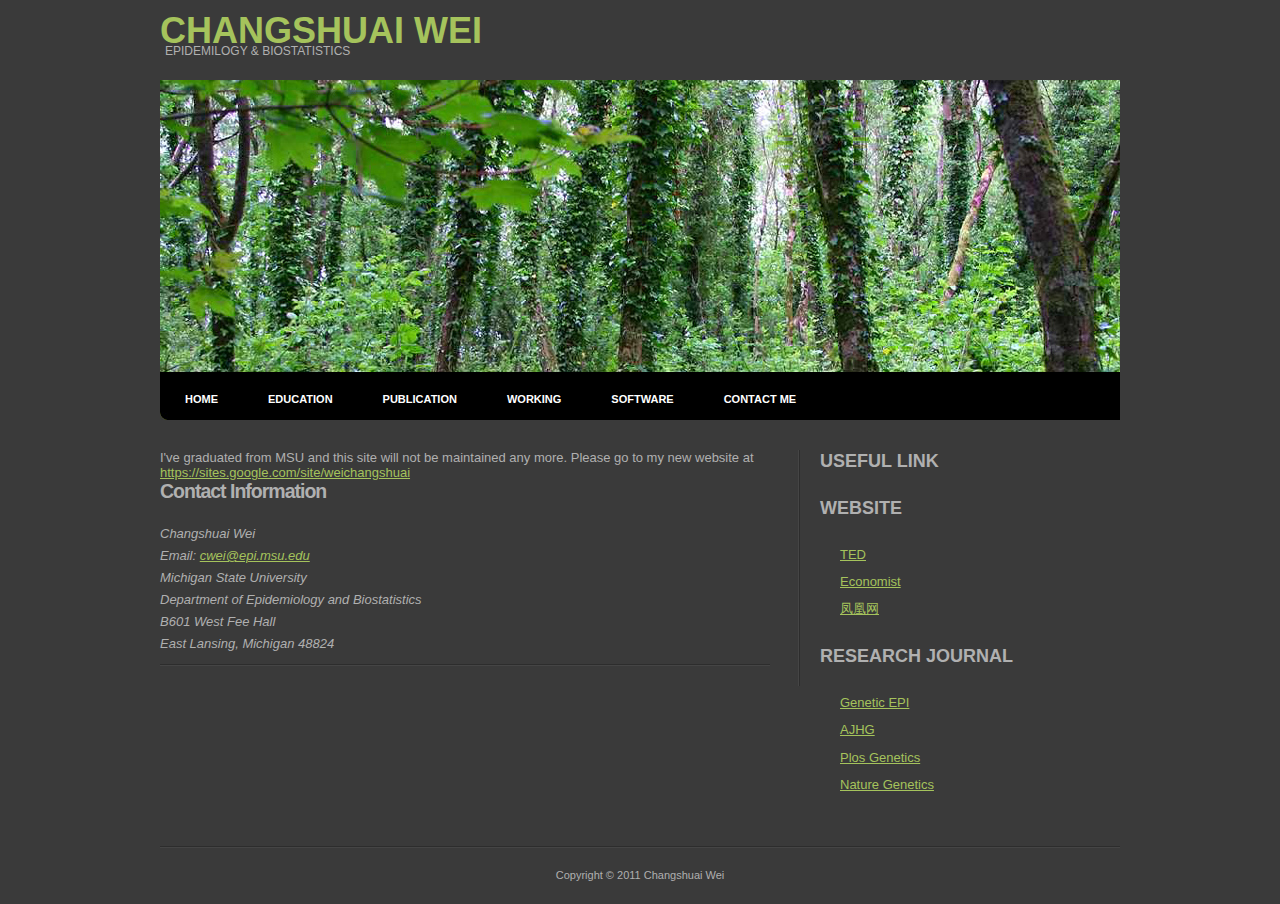
==== contact.html @ 806955b7 "Add files via upload" ====
<!DOCTYPE html PUBLIC "-//W3C//DTD XHTML 1.0 Transitional//EN" "http://www.w3.org/TR/xhtml1/DTD/xhtml1-transitional.dtd">
<!--
Design by Free CSS Templates
http://www.freecsstemplates.org
Released for free under a Creative Commons Attribution 3.0 License
-->
<html>
<head>
<meta http-equiv="Content-Type" content="text/html; charset=utf-8" />
<title>Changshuai Wei</title>
<meta name="keywords" content="" />
<meta name="description" content="" />
<link href="style.css" rel="stylesheet" type="text/css" media="all" />
</head>
<body>
<div id="wrapper">
		<div id="logo">
			
			<h1><a href="#">Changshuai Wei</a></h1>
			<p>Epidemilogy & Biostatistics</p>
		</div>
	<div id="header">
	</div>
	<div id="menu">
		<ul>
			<li class="first"><a href="index.html" accesskey="1" title="">Home</a></li>
			<li><a href="education.html" accesskey="2" title="">Education</a></li>
			<li><a href="publication.html" accesskey="3" title="">Publication</a></li>
			<li><a href="working.html" accesskey="4" title="">Working</a></li>
			<li><a href="software.html" accesskey="5" title="">Software</a></li>
			<li><a href="contact.html" accesskey="6" title="">Contact me</a></li>
		</ul>
	</div>
	<div id="page">
		<div id="content">
			<div class="post">
								I've graduated from MSU and this site will not be maintained any more. Please go to my new website at <a href="https://sites.google.com/site/weichangshuai">https://sites.google.com/site/weichangshuai</a> 

				<h2 class="title">Contact Information</h2>
				<div class="entry">
					<address>
						Changshuai Wei<br />
						Email: <a href="mailto:cwei@epi.msu.edu">cwei@epi.msu.edu</a><br />

						Michigan State University<br />
						Department of Epidemiology and Biostatistics<br />
						B601 West Fee Hall<br />
						East Lansing, Michigan 48824 <br />
						</address>
				</div>
			</div>				
		</div>
		<!-- end #content -->
		<div id="sidebar">
			<ul>
				<li>
					<h2>Useful Link</h2>
				</li>
				<li>
					<h2>Website</h2>
					<ul>
						<li><a href="http://www.ted.com/">TED</a></li>
						<li><a href="http://www.economist.com/">Economist</a></li>
						<li><a href="http://www.ifeng.com/">凤凰网</a></li>
					</ul>
				</li>
				<li>
					<h2>Research Journal</h2>
					<ul>
						<li><a href="http://onlinelibrary.wiley.com/journal/10.1002/%28ISSN%291098-2272/">Genetic EPI</a></li>
						<li><a href="http://www.cell.com/AJHG/">AJHG</a></li>
						<li><a href="http://www.plosgenetics.org/">Plos Genetics</a></li>
						<li><a href="http://www.nature.com/ng/index.html">Nature Genetics</a></li>
					</ul>
				</li>
			</ul>
		</div>
		<!-- end #sidebar -->
		<div style="clear: both;">&nbsp;</div>
	</div>
</div>
<script type="text/javascript">

  var _gaq = _gaq || [];
  _gaq.push(['_setAccount', 'UA-39056121-1']);
  _gaq.push(['_trackPageview']);

  (function() {
    var ga = document.createElement('script'); ga.type = 'text/javascript'; ga.async = true;
    ga.src = ('https:' == document.location.protocol ? 'https://ssl' : 'http://www') + '.google-analytics.com/ga.js';
    var s = document.getElementsByTagName('script')[0]; s.parentNode.insertBefore(ga, s);
  })();

</script>
<div id="footer">
	<p>Copyright &copy; 2011 Changshuai Wei</p>
</div>
</body>
</html>
---- style.css ----
html, body {
	height: 100%;
}

body {
	margin: 0px;
	padding: 0px;
	background: #3A3A3A;
	font-family: Arial, Verdana, sans-serif;
	font-size: 13px;
	color: #B0B0B0;
}

h1, h2, h3 {
	margin-top: 0px;
}

p, ol, ul {
	margin-top: 0px;
}

p, li, address {
	line-height: 170%;
}

ul {
	margin: 0px;
	padding: 0px;
	list-style: none;
}

strong {
}

a {
	color: #A5C35C;
}

a:hover {
	text-decoration: none;
}

a img {
	border: none;
}

img.border {
}

img.alignleft {
	float: left;
	padding-right: 25px;
}

img.alignright {
	float: right;
}

img.aligncenter {
	margin: 0px auto;
}

hr {
	display: none;
}

/** WRAPPER */

#wrapper {
}

.container {
	width: 980px;
	margin: 0px auto;
}

.clearfix {
	clear: both;
}

/** HEADER */

#header {
	width: 960px;
	height: 292px;
	margin: 0px auto;
	background: url(images/img02.jpg) no-repeat left top;
}

/** LOGO */

#logo {
	width: 960px;
	height: 80px;
	margin: 0px auto;
	text-transform: uppercase;
}

#logo h1 a {
	display: block;
	margin: 0px;
	padding: 10px 0px 0px 0px;
	font-size: 36px;
}

#logo p {
	margin: -28px 0px 0px 5px;
	padding: 0px;
	font-size: 12px;
}

#logo a {
	text-decoration: none;
}

/** MENU */

#menu {
	width: 960px;
	height: 48px;
	margin: 0px auto;
	background: url(images/img03.jpg) no-repeat left top;
}

#menu ul {
	margin: 0px;
	padding: 0px;
	list-style: none;
	line-height: normal;
}

#menu li {
	float: left;
}

#menu a {
	display: block;
	height: 32px;
	margin: 0px 0px 0px 0px;
	padding: 16px 25px 0px 25px;
	text-decoration: none;
	text-transform: uppercase;
	font-size: 11px;
	font-weight: bold;
	color: #FFFFFF;
}

#menu a:hover {
	background: #000000;
	text-decoration: none;
	color: #585858;
}

#menu .first a {
	background: #000000 url(images/img04.jpg) no-repeat left top;
	color: #FFFFFF;
}

/** PAGE */

#page {
	width: 960px;
	margin: 0px auto;
	padding: 30px 0px 10px 0px;
}

/** CONTENT */

#content {
	float: left;
	width: 610px;
	padding-right: 30px;
	background: url(images/img06.jpg) repeat-y right top;
}

/** SIDEBAR */

#sidebar {
	float: right;
	width: 300px;
}

#sidebar h2 {
	padding: 0px 0px 10px 0px;
	text-transform: uppercase;
	font-size: 18px;
}

#sidebar li ul {
	margin: 0px 0px 0px 20px;
	padding: 0px 0px 20px 0px;
}

#sidebar li li {
	padding: 0px 0px 5px 0px;
}

#sidebar p {
	margin: 0px 0px 20px 20px;
}

/** POST */

.post {
	margin-bottom: 20px;
	background: url(images/img05.jpg) repeat-x left bottom;
}

.post .title {
	margin: 0px;
	padding-bottom: 10px;
	letter-spacing: -1px;
}

.post .title a {
	border: none;
	text-decoration: none;
	text-transform: uppercase;
	font-size: 22px;
	color: #000000;
}

.post .meta {
	display: block;
	margin-top: -15px;
	padding: 5px 0px;
	text-align: left;
	font-family: Arial, Helvetica, sans-serif;
	font-size: 11px;
	font-style: italic;
}

.post .meta a {
}

.post .entry {
	text-align: justify;
	padding: 10px 0px 10px 0px;
}

/** FOOTER */

#footer {
	width: 960px;
	margin: 0px auto;
	background: url(images/img05.jpg) repeat-x left top;
}

#footer p {
	margin: 0px;
	padding: 20px 0px 20px 0px;
	text-align: center;
	font-size: 11px;
}

#footer a {
	color: #000000;
}
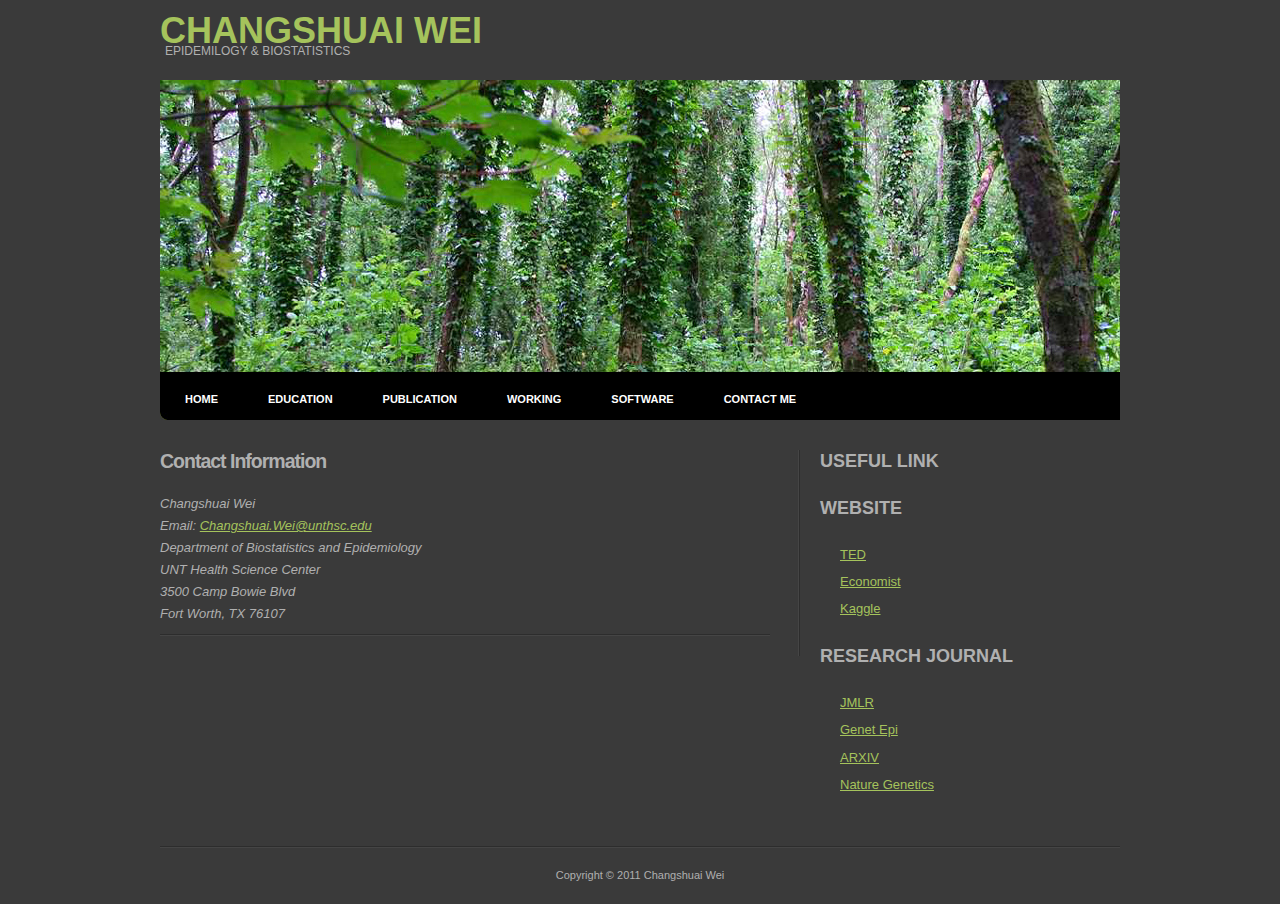
==== commit bee04b2f: "Update contact.html" ====
--- a/contact.html
+++ b/contact.html
@@ -34,18 +34,17 @@
 	<div id="page">
 		<div id="content">
 			<div class="post">
-								I've graduated from MSU and this site will not be maintained any more. Please go to my new website at <a href="https://sites.google.com/site/weichangshuai">https://sites.google.com/site/weichangshuai</a> 
-
+							
 				<h2 class="title">Contact Information</h2>
 				<div class="entry">
 					<address>
 						Changshuai Wei<br />
-						Email: <a href="mailto:cwei@epi.msu.edu">cwei@epi.msu.edu</a><br />
+						Email: <a href="mailto:cwei@epi.msu.edu">Changshuai.Wei@unthsc.edu</a><br />
 
-						Michigan State University<br />
-						Department of Epidemiology and Biostatistics<br />
-						B601 West Fee Hall<br />
-						East Lansing, Michigan 48824 <br />
+						Department of Biostatistics and Epidemiology<br />
+						UNT Health Science Center<br />
+						3500 Camp Bowie Blvd<br />
+						Fort Worth, TX 76107 <br />
 						</address>
 				</div>
 			</div>				
@@ -61,15 +60,16 @@
 					<ul>
 						<li><a href="http://www.ted.com/">TED</a></li>
 						<li><a href="http://www.economist.com/">Economist</a></li>
-						<li><a href="http://www.ifeng.com/">凤凰网</a></li>
+						<li><a href="https://www.kaggle.com/">Kaggle</a></li>
+						
 					</ul>
 				</li>
 				<li>
 					<h2>Research Journal</h2>
 					<ul>
-						<li><a href="http://onlinelibrary.wiley.com/journal/10.1002/%28ISSN%291098-2272/">Genetic EPI</a></li>
-						<li><a href="http://www.cell.com/AJHG/">AJHG</a></li>
-						<li><a href="http://www.plosgenetics.org/">Plos Genetics</a></li>
+						<li><a href="http://www.jmlr.org/">JMLR</a></li>
+						<li><a href="http://onlinelibrary.wiley.com/journal/10.1002/%28ISSN%291098-2272/">Genet Epi</a></li>
+						<li><a href="http://arxiv.org/">ARXIV</a></li>
 						<li><a href="http://www.nature.com/ng/index.html">Nature Genetics</a></li>
 					</ul>
 				</li>
